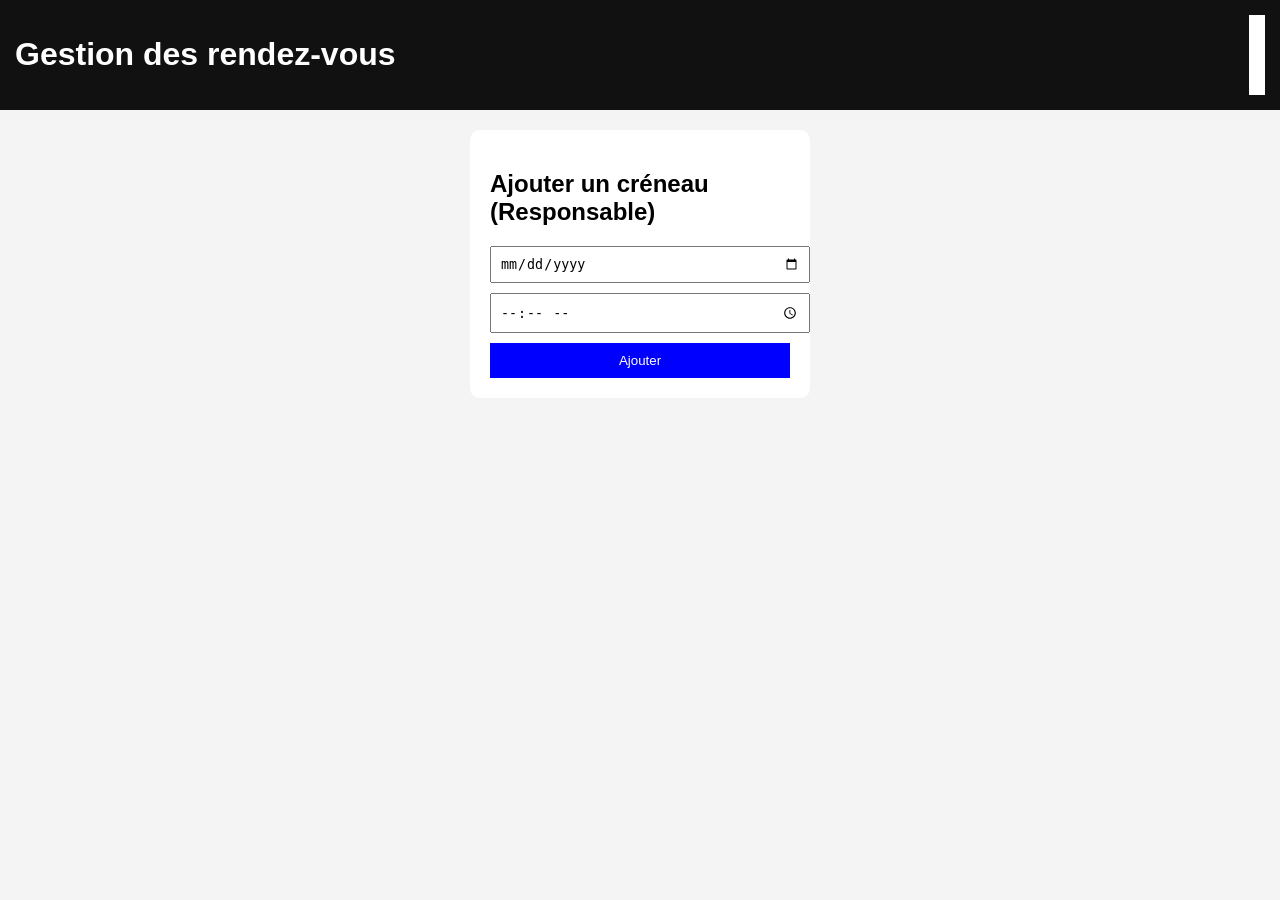
==== admin.html @ 4552fd2c "Add files via upload premier commit" ====
<!DOCTYPE html>
<html lang="fr">
<head>
    <meta charset="UTF-8">
    <meta name="viewport" content="width=device-width, initial-scale=1.0">
    <link rel="stylesheet" href="admin.css">
    <title>Interdace utilisateur</title>
</head>
<body>

<header>
<h1> Gestion des rendez-vous</h1>
<button  id="darkModeBtn"></button>
</header>

<section class="admin">
  <h2>Ajouter un créneau (Responsable)</h2>
  <input type="date" id="date">
  <input type="time" id="heure">
  <button onclick="ajouterCreneau()">Ajouter</button>
</section>

<section id="liste"></section>

<script>
    document.getElementById("farkModeBtn").onclick = function() {
        document.body.classList.toggle("dark");
    };
</script>
</body>
<script src="admin.js"></script>
</html>
---- admin.css ----
body{
    margin: 0;
    font-family: arial;
    background: #f4f4f4;
    transition: 0.3s;
}

header{
background: #111;
color: white;
padding: 15px;
display: flex;
justify-content: space-between;
}

#darkModeBtn{
background: white;
border: none;
padding: 8px;
cursor: pointer;
}

.admin{
background: white;
width: 300px;
margin: 20px auto;
padding: 20px;
border-radius: 10px;
}

.admin input{
width: 100%;
margin-bottom: 10px;
padding: 8px;
}

#liste{
width: 300px;
margin: auto;
}

.admin button{
background: blue;
padding: 10px;
color: white;
border: none;
width: 100%;
}

.slot{
background: white;
margin: 10px 0;
padding: 15px;
border-radius: 10px;
display: flex;
justify-content: space-between;
}

.slot button{
padding: 5px;
border: none;
color: white;
cursor: pointer;
}

body.dark{
background: #121212;
color: white;
}

body.dark .admin,
body.dark .slot{
    background: #1e1e1e;
}
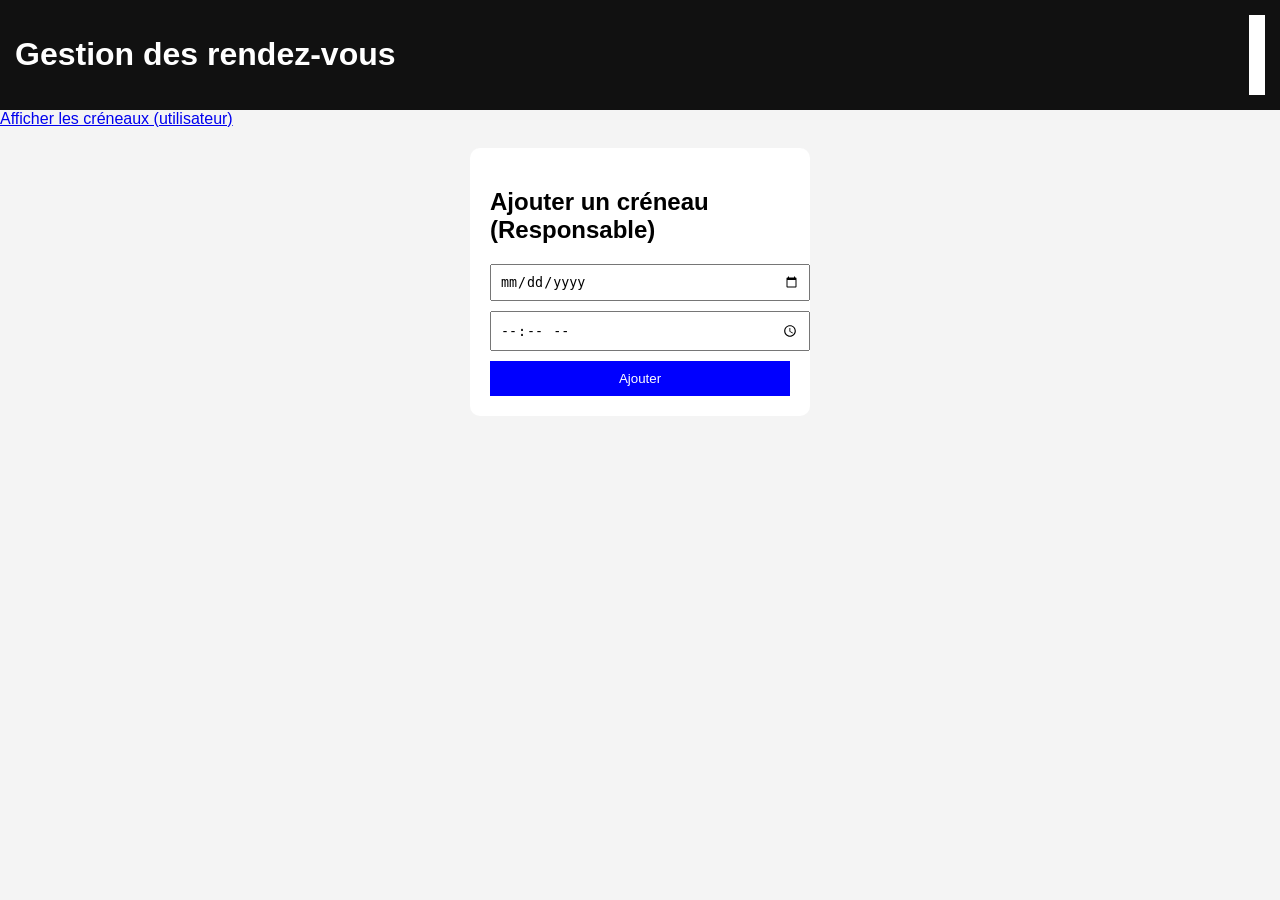
==== commit cccd38fa: "petit commit  du chagement du fichier admin.html" ====
--- a/admin.html
+++ b/admin.html
@@ -13,6 +13,10 @@
 <button  id="darkModeBtn"></button>
 </header>
 
+<nav>
+  <a href="index.html">Afficher les créneaux (utilisateur)</a>
+</nav>
+
 <section class="admin">
   <h2>Ajouter un créneau (Responsable)</h2>
   <input type="date" id="date">
@@ -23,9 +27,12 @@
 <section id="liste"></section>
 
 <script>
-    document.getElementById("farkModeBtn").onclick = function() {
-        document.body.classList.toggle("dark");
-    };
+    const darkModeBtn = document.getElementById("darkModeBtn");
+    if (darkModeBtn) {
+        darkModeBtn.onclick = function() {
+            document.body.classList.toggle("dark");
+        };
+    }
 </script>
 </body>
 <script src="admin.js"></script>
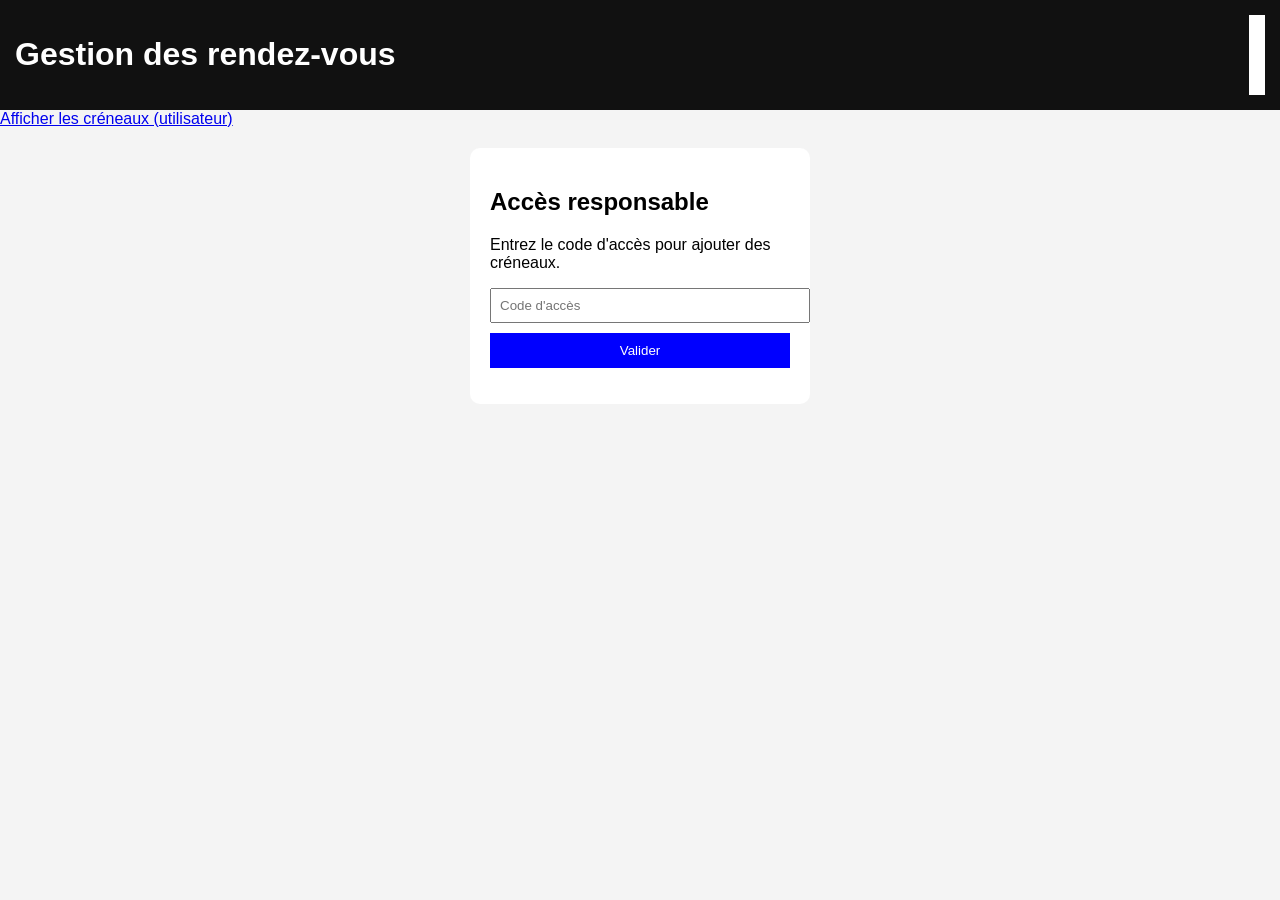
==== commit d993e1a1: "ajout d'un mot de passe d'accèss" ====
--- a/admin.html
+++ b/admin.html
@@ -17,7 +17,15 @@
   <a href="index.html">Afficher les créneaux (utilisateur)</a>
 </nav>
 
-<section class="admin">
+<section class="auth" id="authSection">
+  <h2>Accès responsable</h2>
+  <p>Entrez le code d'accès pour ajouter des créneaux.</p>
+  <input type="password" id="accessCode" placeholder="Code d'accès">
+  <button type="button" id="accessBtn">Valider</button>
+  <p id="accessMessage"></p>
+</section>
+
+<section class="admin hidden" id="adminSection">
   <h2>Ajouter un créneau (Responsable)</h2>
   <input type="date" id="date">
   <input type="time" id="heure">
--- a/admin.css
+++ b/admin.css
@@ -72,4 +72,35 @@
 body.dark .admin,
 body.dark .slot{
     background: #1e1e1e;
-}+}
+
+.hidden {
+    display: none;
+}
+
+.auth {
+    background: white;
+    width: 300px;
+    margin: 20px auto;
+    padding: 20px;
+    border-radius: 10px;
+}
+
+.auth input {
+    width: 100%;
+    margin-bottom: 10px;
+    padding: 8px;
+}
+
+.auth button {
+    background: blue;
+    padding: 10px;
+    color: white;
+    border: none;
+    width: 100%;
+}
+
+.auth #accessMessage {
+    margin-top: 10px;
+    color: red;
+}
